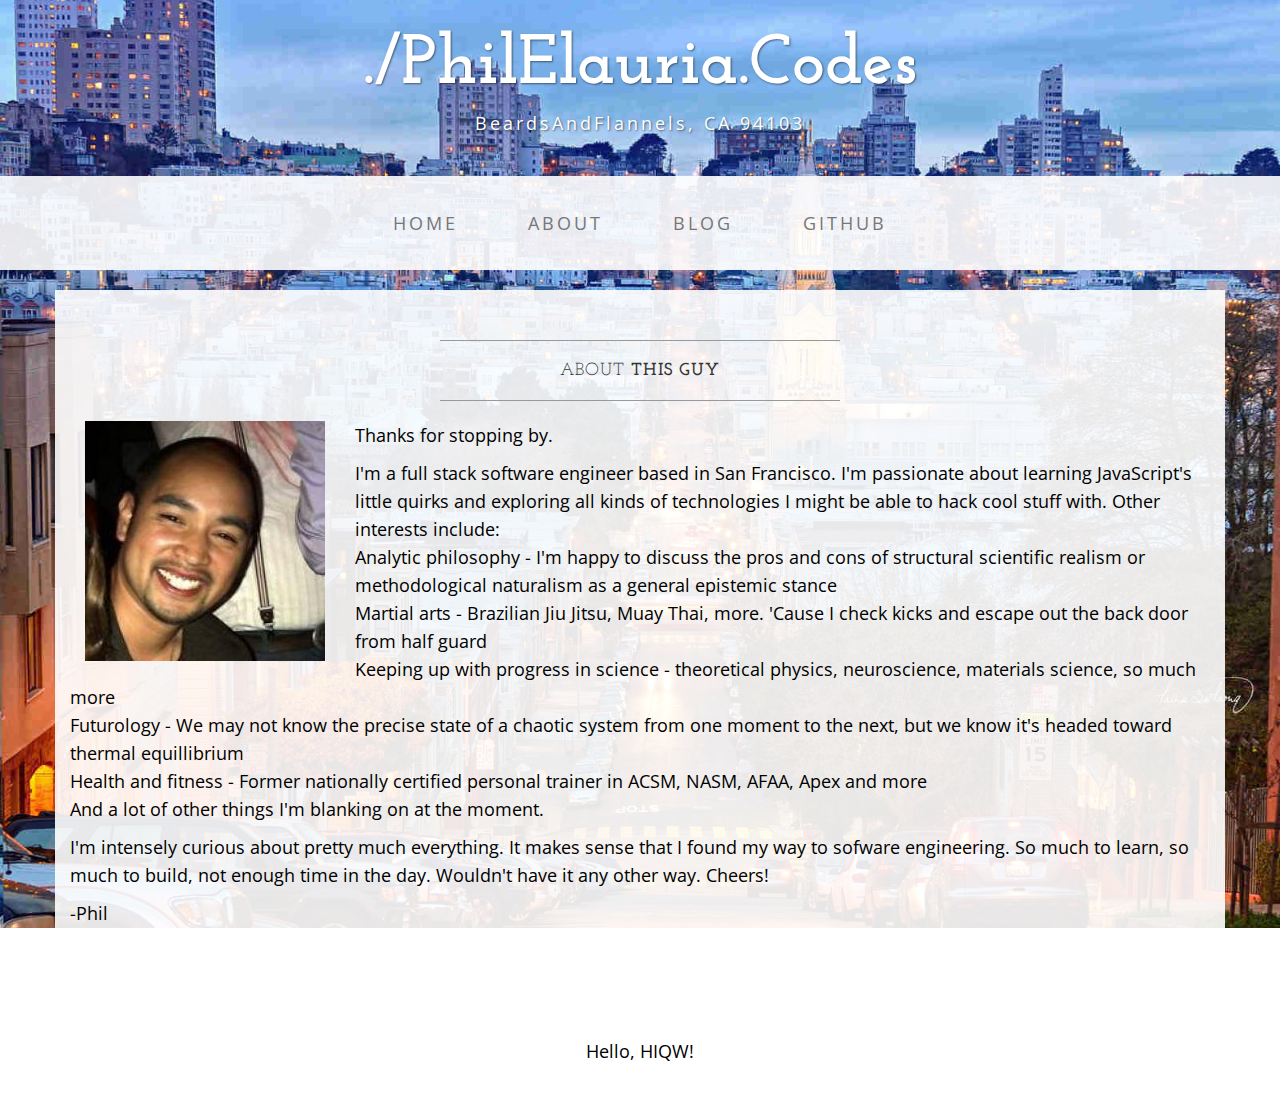
==== about.html @ ec7e7685 "revised about" ====
<!DOCTYPE html>
<html lang="en">

<head>

    <meta charset="utf-8">
    <meta http-equiv="X-UA-Compatible" content="IE=edge">
    <meta name="viewport" content="width=device-width, initial-scale=1">
    <meta name="description" content="">
    <meta name="author" content="">

    <title>About - PhilElauria.Codes</title>

    <!-- Bootstrap Core CSS -->
    <link href="css/bootstrap.min.css" rel="stylesheet">

    <!-- Custom CSS -->
    <link href="css/business-casual.css" rel="stylesheet">

    <!-- Fonts -->
    <link href="http://fonts.googleapis.com/css?family=Open+Sans:300italic,400italic,600italic,700italic,800italic,400,300,600,700,800" rel="stylesheet" type="text/css">
    <link href="http://fonts.googleapis.com/css?family=Josefin+Slab:100,300,400,600,700,100italic,300italic,400italic,600italic,700italic" rel="stylesheet" type="text/css">

    <!-- HTML5 Shim and Respond.js IE8 support of HTML5 elements and media queries -->
    <!-- WARNING: Respond.js doesn't work if you view the page via file:// -->
    <!--[if lt IE 9]>
        <script src="https://oss.maxcdn.com/libs/html5shiv/3.7.0/html5shiv.js"></script>
        <script src="https://oss.maxcdn.com/libs/respond.js/1.4.2/respond.min.js"></script>
    <![endif]-->

</head>

<body>

    <div class="brand">./PhilElauria.Codes</div>
    <div class="address-bar">BeardsAndFlannels, CA 94103</div>

    <!-- Navigation -->
    <nav class="navbar navbar-default" role="navigation">
        <div class="container">
            <!-- Brand and toggle get grouped for better mobile display -->
            <div class="navbar-header">
                <button type="button" class="navbar-toggle" data-toggle="collapse" data-target="#bs-example-navbar-collapse-1">
                    <span class="sr-only">Toggle navigation</span>
                    <span class="icon-bar"></span>
                    <span class="icon-bar"></span>
                    <span class="icon-bar"></span>
                </button>
                <!-- navbar-brand is hidden on larger screens, but visible when the menu is collapsed -->
                <a class="navbar-brand" href="index.html">PhilElauria.Codes</a>
            </div>
            <!-- Collect the nav links, forms, and other content for toggling -->
            <div class="collapse navbar-collapse" id="bs-example-navbar-collapse-1">
                <ul class="nav navbar-nav">
                    <li>
                        <a href="index.html">Home</a>
                    </li>
                    <li>
                        <a href="about.html">About</a>
                    </li>
                    <li>
                        <a href="blog.html">Blog</a>
                    </li>
                    <li>
                        <a href="https://github.com/philelauria" target="_blank">GitHub</a>
                    </li>
                    <!-- <li>
                        <a href="contact.html">Contact</a>
                    </li> -->
                </ul>
            </div>
            <!-- /.navbar-collapse -->
        </div>
        <!-- /.container -->
    </nav>

    <div class="container">

        <div class="row">
            <div class="box">
                <div class="col-lg-12">
                    <hr>
                    <h2 class="intro-text text-center">About
                        <strong>this guy</strong>
                    </h2>
                    <hr>
                </div>
                <div class="col-md-3">
                    <img class="img-responsive img-border-center" src="img/me.jpeg" alt="">
                </div>
                <div class="col-md 6">
                    <p>Thanks for stopping by.</p>
                    <p>I'm a full stack software engineer based in San Francisco. I'm passionate about learning JavaScript's little quirks and exploring all kinds of technologies I might be able to hack cool stuff with. Other interests include:
                    <br> Analytic philosophy - I'm happy to discuss the pros and cons of structural scientific realism or methodological naturalism as a general epistemic stance
                    <br> Martial arts - Brazilian Jiu Jitsu, Muay Thai, more. 'Cause I check kicks and escape out the back door from half guard
                    <br> Keeping up with progress in science - theoretical physics, neuroscience, materials science, so much more
                    <br>Futurology - We may not know the precise state of a chaotic system from one moment to the next, but we know it's headed toward thermal equillibrium
                    <br> Health and fitness - Former nationally certified personal trainer in ACSM, NASM, AFAA, Apex and more
                    <br> And a lot of other things I'm blanking on at the moment.</p>
                    <p>I'm intensely curious about pretty much everything. It makes sense that I found my way to sofware engineering. So much to learn, so much to build, not enough time in the day. Wouldn't have it any other way. Cheers!</p>

                    <p>-Phil</p>
                </div>
                <div class="clearfix"></div>
            </div>
        </div>

    </div>
    <!-- /.container -->

    <footer>
        <div class="container">
            <div class="row">
                <div class="col-lg-12 text-center">
                    <p>Hello, HIQW!</p>
                </div>
            </div>
        </div>
    </footer>

    <!-- jQuery -->
    <script src="lib/jquery.js"></script>

    <!-- Bootstrap Core JavaScript -->
    <script src="lib/bootstrap.min.js"></script>

</body>

</html>
---- css/business-casual.css ----
/*!
 * Start Bootstrap - Business Casual Bootstrap Theme (http://startbootstrap.com)
 * Code licensed under the Apache License v2.0.
 * For details, see http://www.apache.org/licenses/LICENSE-2.0.
 */

body {
    font-family: "Open Sans","Helvetica Neue",Helvetica,Arial,sans-serif;
    background: url('../img/bg.jpg') no-repeat center center fixed;
    -webkit-background-size: cover;
    -moz-background-size: cover;
    background-size: cover;
    -o-background-size: cover;
}

h1,
h2,
h3,
h4,
h5,
h6 {
    text-transform: uppercase;
    font-family: "Josefin Slab","Helvetica Neue",Helvetica,Arial,sans-serif;
    font-weight: 700;
    letter-spacing: 1px;
}
/*
.introText{
    font-size: 20px;
}*/

/*
.aboutpic {
    position: absolute;
    margin-left: 600px;
}
*/
svg {
    margin-top: -1150px;
    position: absolute;
    /*opacity: 0.6;*/
}

p {
    font-size: 1.25em;
    line-height: 1.6;
    color: #000;
}

hr {
    max-width: 400px;
    border-color: #999999;
}

.brand,
.address-bar {
    display: none;
}

.navbar-brand {
    text-transform: uppercase;
    font-weight: 900;
    letter-spacing: 2px;
}

.navbar-nav {
    text-transform: uppercase;
    font-weight: 400;
    letter-spacing: 3px;
}

.img-full {
    min-heigth: 100%;
}

.brand-before,
.brand-name {
    text-transform: capitalize;
}

.brand-before {
    margin: 15px 0;
}

.brand-name {
    margin: 0;
    font-size: 4em;
}

.tagline-divider {
    margin: 15px auto 3px;
    max-width: 250px;
    border-color: #999999;
}

.box {
    margin-bottom: 20px;
    padding: 30px 15px;
    background: #fff;
    background: rgba(255,255,255,0.9);
}

.intro-text {
    text-transform: uppercase;
    font-size: 1.25em;
    font-weight: 400;
    letter-spacing: 1px;
}

.img-border {
    float: none;
    margin: 0 auto 0;
    border: #999999 solid 1px;
}

.img-left {
    float: none;
    margin: 0 auto 0;
}

footer {
    background: #fff;
    background: rgba(255,255,255,0.9);
}

footer p {
    margin: 0;
    padding: 50px 0;
}

@media screen and (min-width:768px) {
    .brand {
        display: inherit;
        margin: 0;
        padding: 30px 0 10px;
        text-align: center;
        text-shadow: 1px 1px 2px rgba(0,0,0,0.5);
        font-family: "Josefin Slab","Helvetica Neue",Helvetica,Arial,sans-serif;
        font-size: 5em;
        font-weight: 700;
        line-height: normal;
        color: #fff;
    }

    .top-divider {
        margin-top: 0;
    }

    .img-left {
        float: left;
        margin-right: 25px;
    }

    .address-bar {
        display: inherit;
        margin: 0;
        padding: 0 0 40px;
        text-align: center;
        text-shadow: 1px 1px 2px rgba(0,0,0,0.5);
        /*text-transform: uppercase;*/
        font-size: 1.25em;
        font-weight: 400;
        letter-spacing: 3px;
        color: #fff;
    }

    .navbar {
        border-radius: 0;
    }

    .navbar-header {
        display: none;
    }

    .navbar {
        min-height: 0;
    }

    .navbar-default {
        border: none;
        background: #fff;
        background: rgba(255,255,255,0.9);
    }

    .nav>li>a {
        padding: 35px;
    }

    .navbar-nav>li>a {
        line-height: normal;
    }

    .navbar-nav {
        display: table;
        float: none;
        margin: 0 auto;
        table-layout: fixed;
        font-size: 1.25em;
    }
}

@media screen and (min-width:1200px) {
    .box:after {
        content: '';
        display: table;
        clear: both;
    }
}
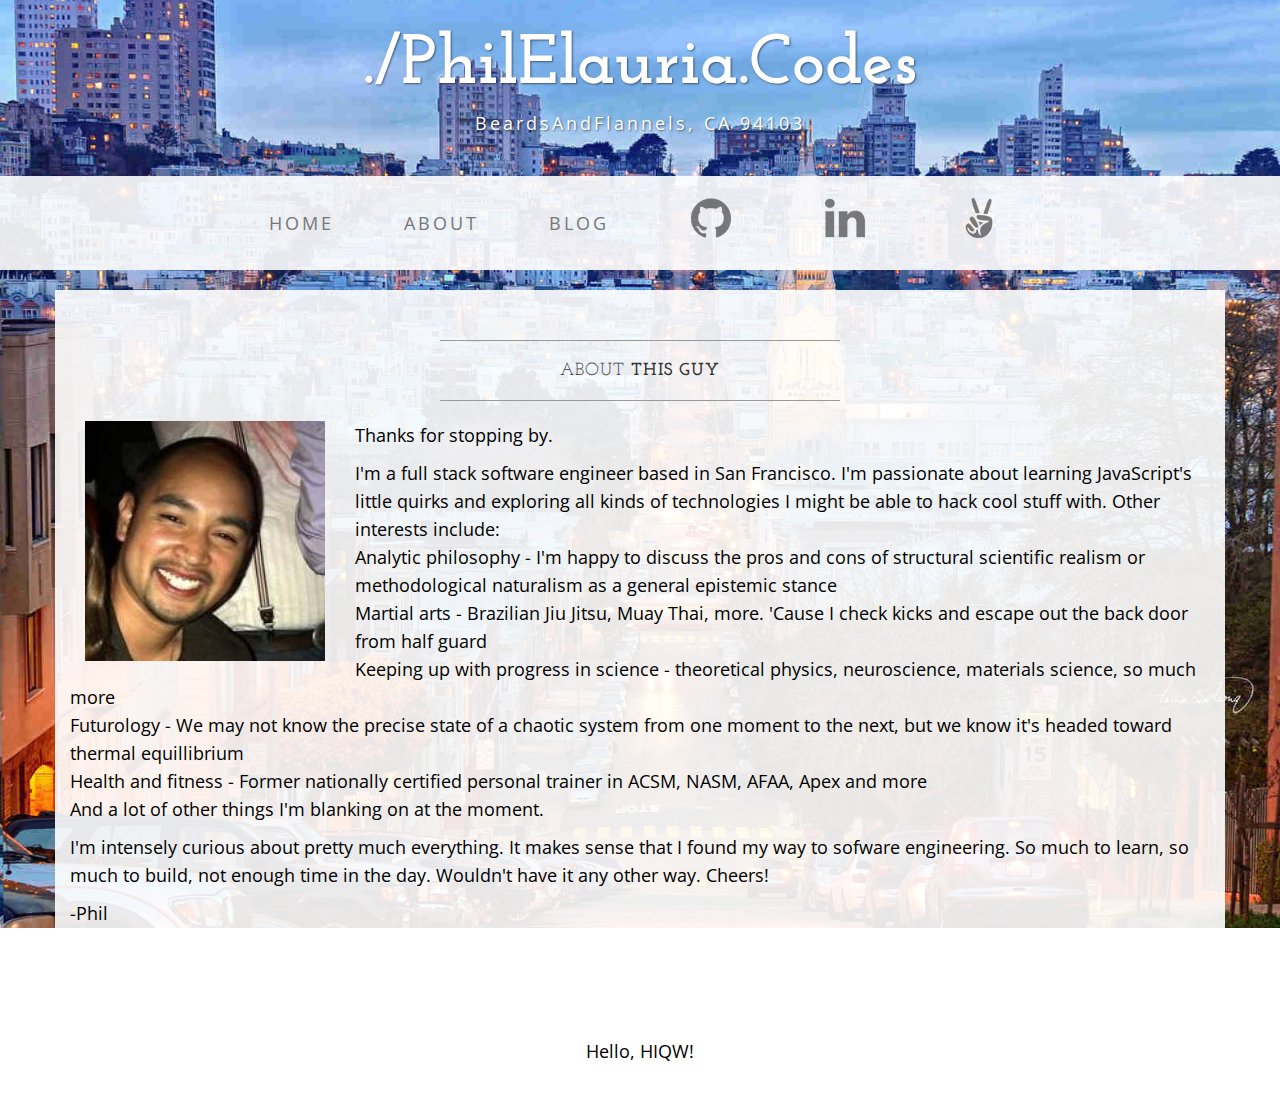
==== commit 0905db05: "new post Truthy or Falsy" ====
--- a/about.html
+++ b/about.html
@@ -62,7 +62,13 @@
                         <a href="blog.html">Blog</a>
                     </li>
                     <li>
-                        <a href="https://github.com/philelauria" target="_blank">GitHub</a>
+                        <a  href="https://github.com/philelauria" target="_blank" style="padding-top: 10px; padding-bottom: 10px;"><img class="logo" src="img/icons/github-64-black.png" alt=""></a>
+                    </li>
+                    <li>
+                        <a href="https://www.linkedin.com/in/philelauria" target="_blank" style="padding-top: 10px; padding-bottom: 10px;"><img class="logo" src="img/icons/linkedin-64-black.png" alt=""></a>
+                    </li>
+                    <li>
+                        <a href=# target="_blank" style="padding-top: 10px; padding-bottom: 10px;"><img class="logo" src="img/icons/angellist-64-black.png" alt=""></a>
                     </li>
                     <!-- <li>
                         <a href="contact.html">Contact</a>
--- a/css/business-casual.css
+++ b/css/business-casual.css
@@ -21,13 +21,22 @@
 h6 {
     text-transform: uppercase;
     font-family: "Josefin Slab","Helvetica Neue",Helvetica,Arial,sans-serif;
-    font-weight: 700;
+    font-weight: -1200;
     letter-spacing: 1px;
 }
-/*
-.introText{
-    font-size: 20px;
-}*/
+
+.truthy{
+    max-width: 60%;
+}
+
+.padsize {
+    padding-top: 10px;
+    padding-bottom: 10px;
+}
+
+.logo {
+    opacity: 0.50;
+}
 
 /*
 .aboutpic {
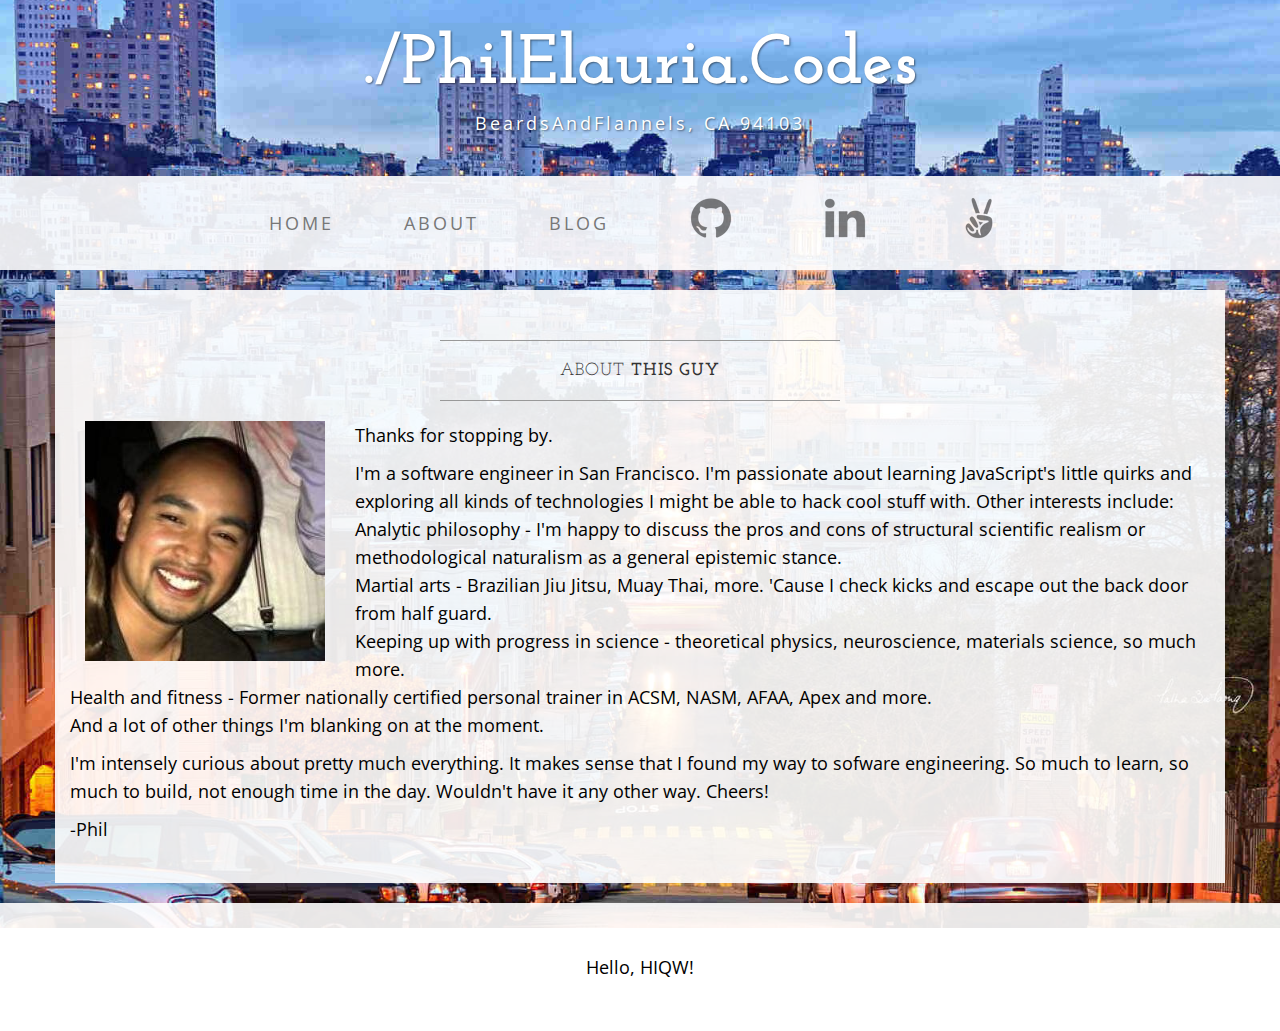
==== commit e10e8f92: "updated about." ====
--- a/about.html
+++ b/about.html
@@ -96,12 +96,11 @@
                 </div>
                 <div class="col-md 6">
                     <p>Thanks for stopping by.</p>
-                    <p>I'm a full stack software engineer based in San Francisco. I'm passionate about learning JavaScript's little quirks and exploring all kinds of technologies I might be able to hack cool stuff with. Other interests include:
-                    <br> Analytic philosophy - I'm happy to discuss the pros and cons of structural scientific realism or methodological naturalism as a general epistemic stance
-                    <br> Martial arts - Brazilian Jiu Jitsu, Muay Thai, more. 'Cause I check kicks and escape out the back door from half guard
-                    <br> Keeping up with progress in science - theoretical physics, neuroscience, materials science, so much more
-                    <br>Futurology - We may not know the precise state of a chaotic system from one moment to the next, but we know it's headed toward thermal equillibrium
-                    <br> Health and fitness - Former nationally certified personal trainer in ACSM, NASM, AFAA, Apex and more
+                    <p>I'm a software engineer in San Francisco. I'm passionate about learning JavaScript's little quirks and exploring all kinds of technologies I might be able to hack cool stuff with. Other interests include:
+                    <br> Analytic philosophy - I'm happy to discuss the pros and cons of structural scientific realism or methodological naturalism as a general epistemic stance.
+                    <br> Martial arts - Brazilian Jiu Jitsu, Muay Thai, more. 'Cause I check kicks and escape out the back door from half guard.
+                    <br> Keeping up with progress in science - theoretical physics, neuroscience, materials science, so much more.
+                    <br> Health and fitness - Former nationally certified personal trainer in ACSM, NASM, AFAA, Apex and more.
                     <br> And a lot of other things I'm blanking on at the moment.</p>
                     <p>I'm intensely curious about pretty much everything. It makes sense that I found my way to sofware engineering. So much to learn, so much to build, not enough time in the day. Wouldn't have it any other way. Cheers!</p>
 
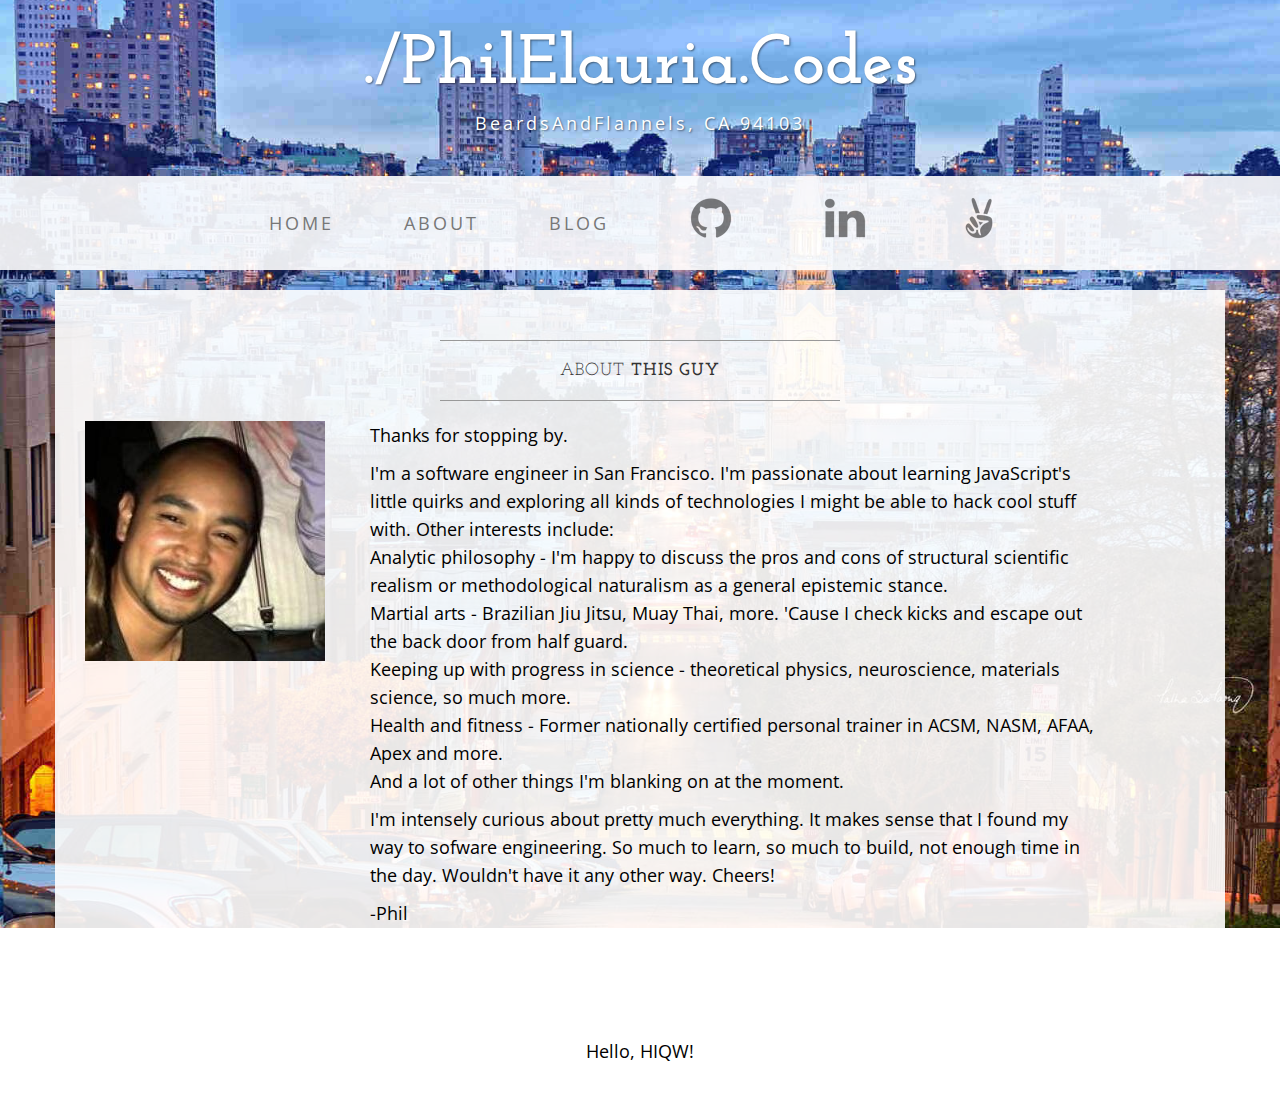
==== commit db7d00f9: "changed columns to md-8" ====
--- a/about.html
+++ b/about.html
@@ -94,7 +94,7 @@
                 <div class="col-md-3">
                     <img class="img-responsive img-border-center" src="img/me.jpeg" alt="">
                 </div>
-                <div class="col-md 6">
+                <div class="col-md-8">
                     <p>Thanks for stopping by.</p>
                     <p>I'm a software engineer in San Francisco. I'm passionate about learning JavaScript's little quirks and exploring all kinds of technologies I might be able to hack cool stuff with. Other interests include:
                     <br> Analytic philosophy - I'm happy to discuss the pros and cons of structural scientific realism or methodological naturalism as a general epistemic stance.
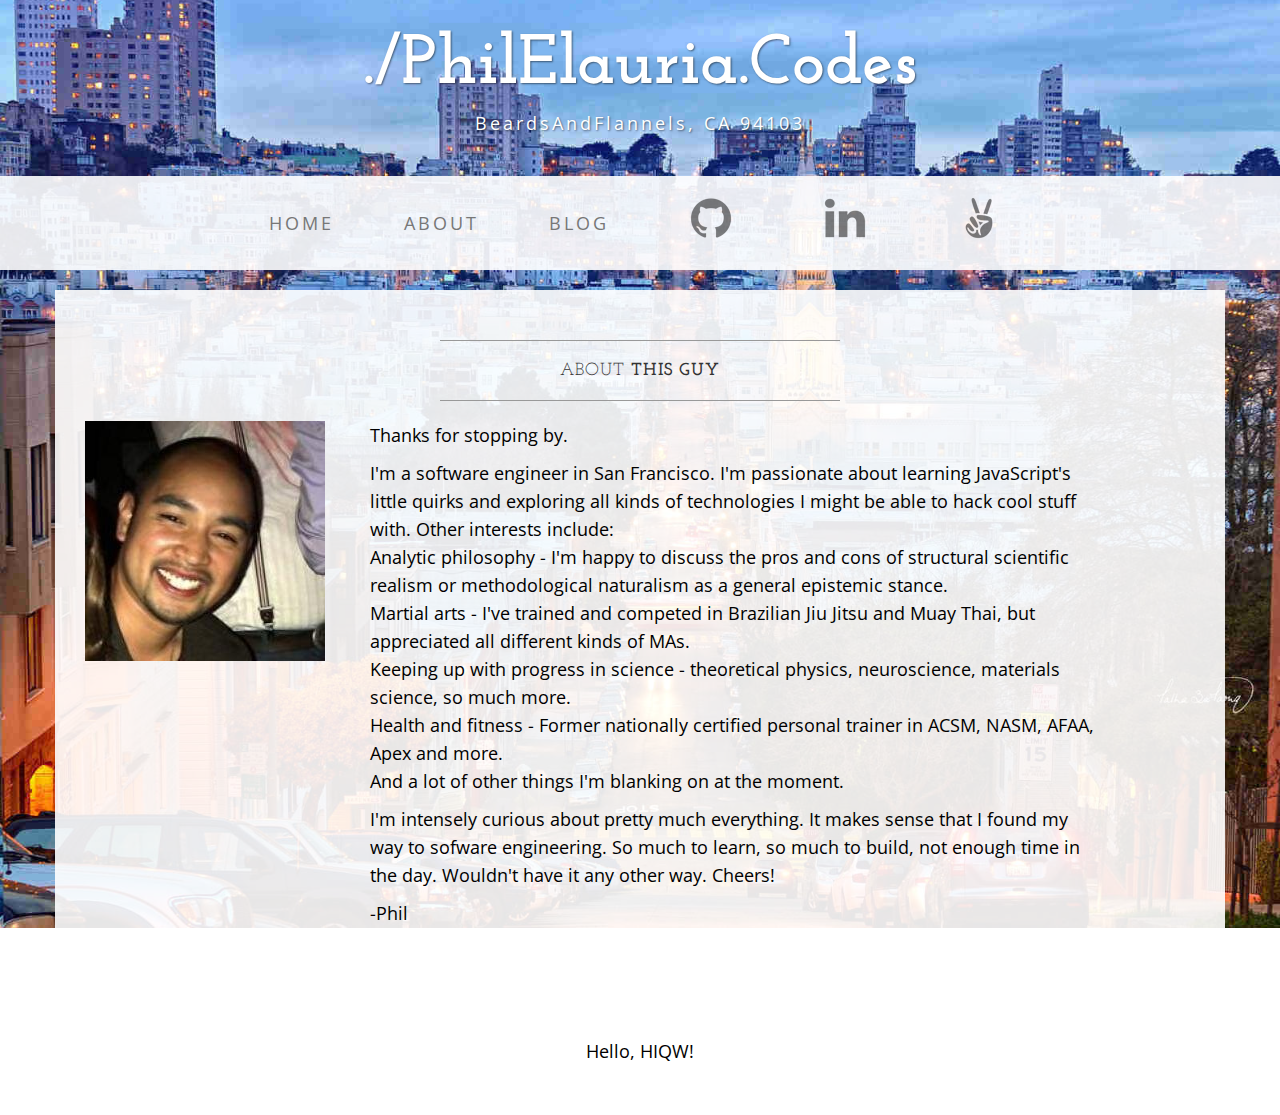
==== commit 9382881f: "update about" ====
--- a/about.html
+++ b/about.html
@@ -98,7 +98,7 @@
                     <p>Thanks for stopping by.</p>
                     <p>I'm a software engineer in San Francisco. I'm passionate about learning JavaScript's little quirks and exploring all kinds of technologies I might be able to hack cool stuff with. Other interests include:
                     <br> Analytic philosophy - I'm happy to discuss the pros and cons of structural scientific realism or methodological naturalism as a general epistemic stance.
-                    <br> Martial arts - Brazilian Jiu Jitsu, Muay Thai, more. 'Cause I check kicks and escape out the back door from half guard.
+                    <br> Martial arts - I've trained and competed in Brazilian Jiu Jitsu and Muay Thai, but appreciated all different kinds of MAs. 
                     <br> Keeping up with progress in science - theoretical physics, neuroscience, materials science, so much more.
                     <br> Health and fitness - Former nationally certified personal trainer in ACSM, NASM, AFAA, Apex and more.
                     <br> And a lot of other things I'm blanking on at the moment.</p>
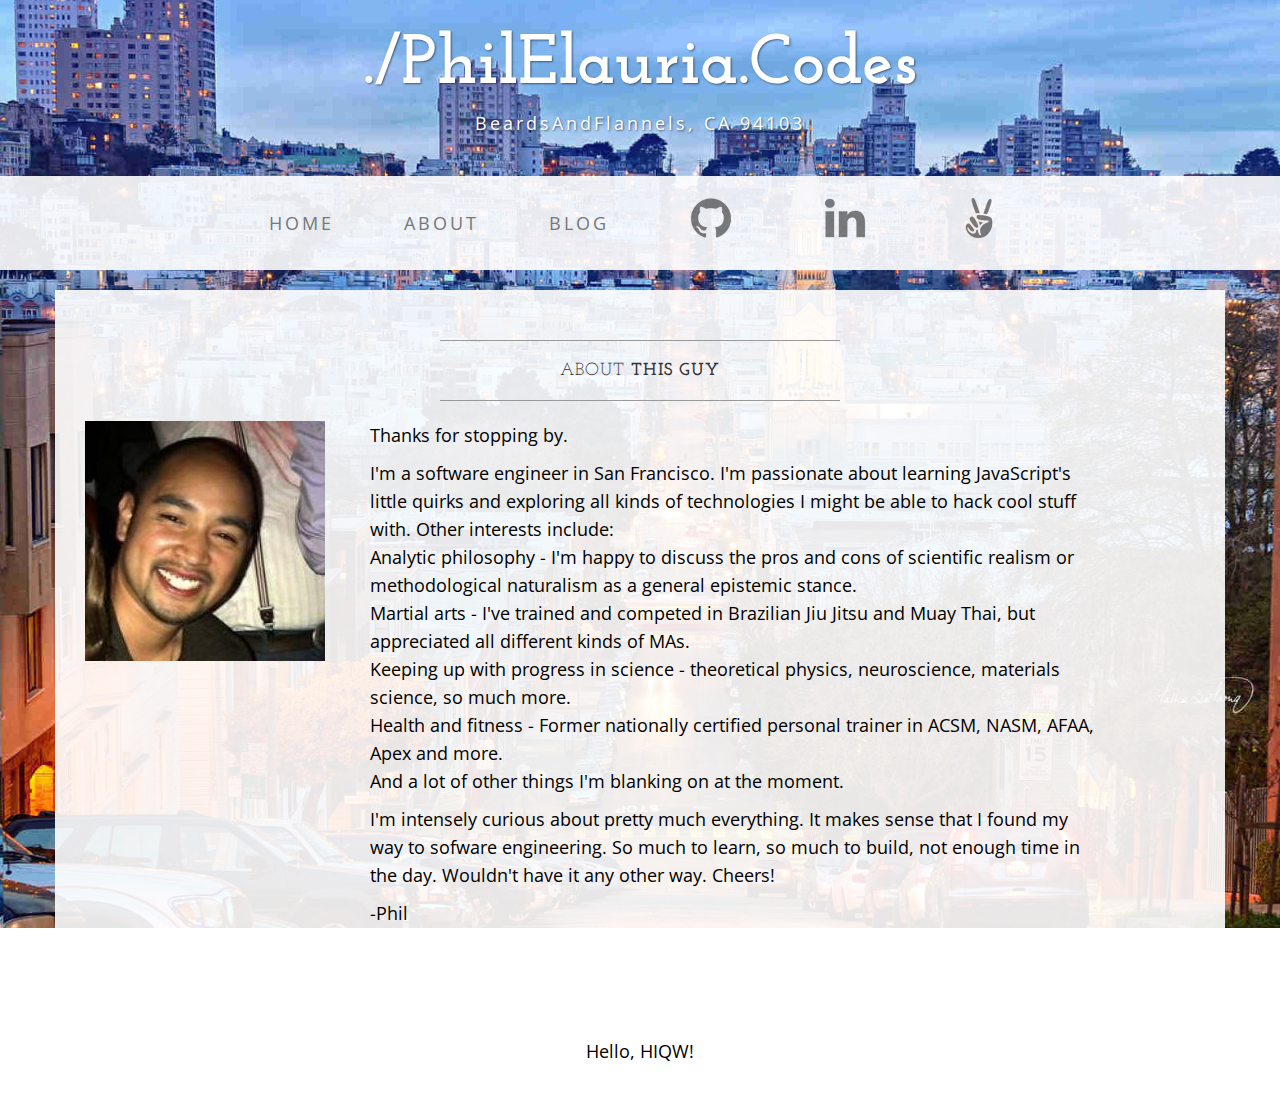
==== commit a1173376: "about" ====
--- a/about.html
+++ b/about.html
@@ -97,7 +97,7 @@
                 <div class="col-md-8">
                     <p>Thanks for stopping by.</p>
                     <p>I'm a software engineer in San Francisco. I'm passionate about learning JavaScript's little quirks and exploring all kinds of technologies I might be able to hack cool stuff with. Other interests include:
-                    <br> Analytic philosophy - I'm happy to discuss the pros and cons of structural scientific realism or methodological naturalism as a general epistemic stance.
+                    <br> Analytic philosophy - I'm happy to discuss the pros and cons of scientific realism or methodological naturalism as a general epistemic stance.
                     <br> Martial arts - I've trained and competed in Brazilian Jiu Jitsu and Muay Thai, but appreciated all different kinds of MAs. 
                     <br> Keeping up with progress in science - theoretical physics, neuroscience, materials science, so much more.
                     <br> Health and fitness - Former nationally certified personal trainer in ACSM, NASM, AFAA, Apex and more.
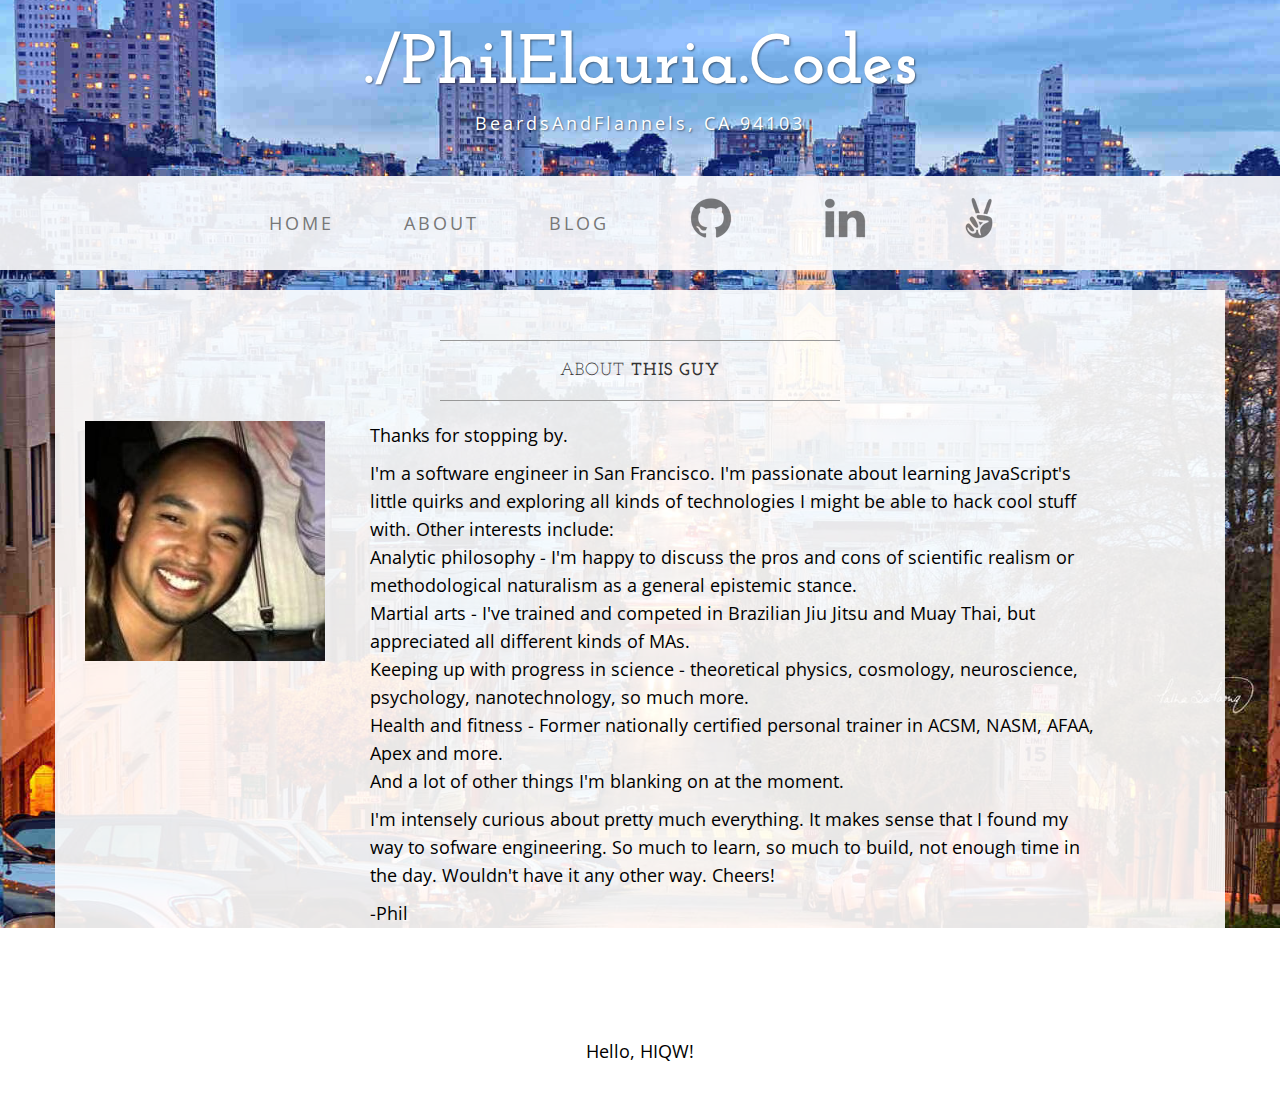
==== commit 3c194bd3: "about" ====
--- a/about.html
+++ b/about.html
@@ -99,7 +99,7 @@
                     <p>I'm a software engineer in San Francisco. I'm passionate about learning JavaScript's little quirks and exploring all kinds of technologies I might be able to hack cool stuff with. Other interests include:
                     <br> Analytic philosophy - I'm happy to discuss the pros and cons of scientific realism or methodological naturalism as a general epistemic stance.
                     <br> Martial arts - I've trained and competed in Brazilian Jiu Jitsu and Muay Thai, but appreciated all different kinds of MAs. 
-                    <br> Keeping up with progress in science - theoretical physics, neuroscience, materials science, so much more.
+                    <br> Keeping up with progress in science - theoretical physics, cosmology, neuroscience, psychology, nanotechnology, so much more.
                     <br> Health and fitness - Former nationally certified personal trainer in ACSM, NASM, AFAA, Apex and more.
                     <br> And a lot of other things I'm blanking on at the moment.</p>
                     <p>I'm intensely curious about pretty much everything. It makes sense that I found my way to sofware engineering. So much to learn, so much to build, not enough time in the day. Wouldn't have it any other way. Cheers!</p>
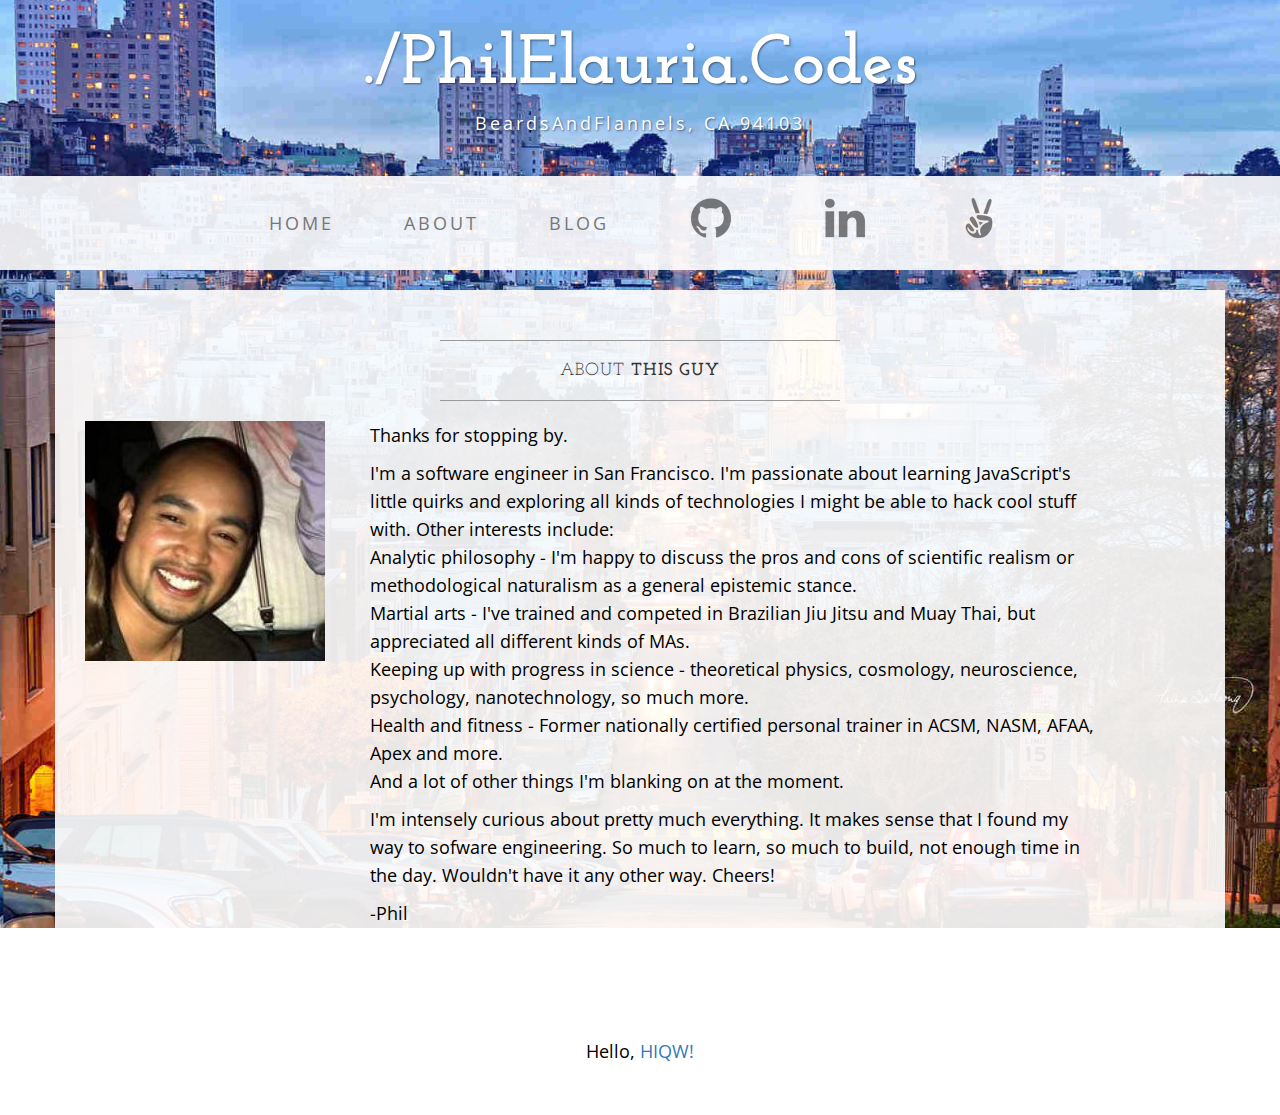
==== commit 4efaa73a: "hyperlinked groups" ====
--- a/about.html
+++ b/about.html
@@ -117,7 +117,7 @@
         <div class="container">
             <div class="row">
                 <div class="col-lg-12 text-center">
-                    <p>Hello, HIQW!</p>
+                    <p>Hello, <a href="https://www.facebook.com/groups/highiqworld/" target="_blank">HIQW!</a></p>
                 </div>
             </div>
         </div>
